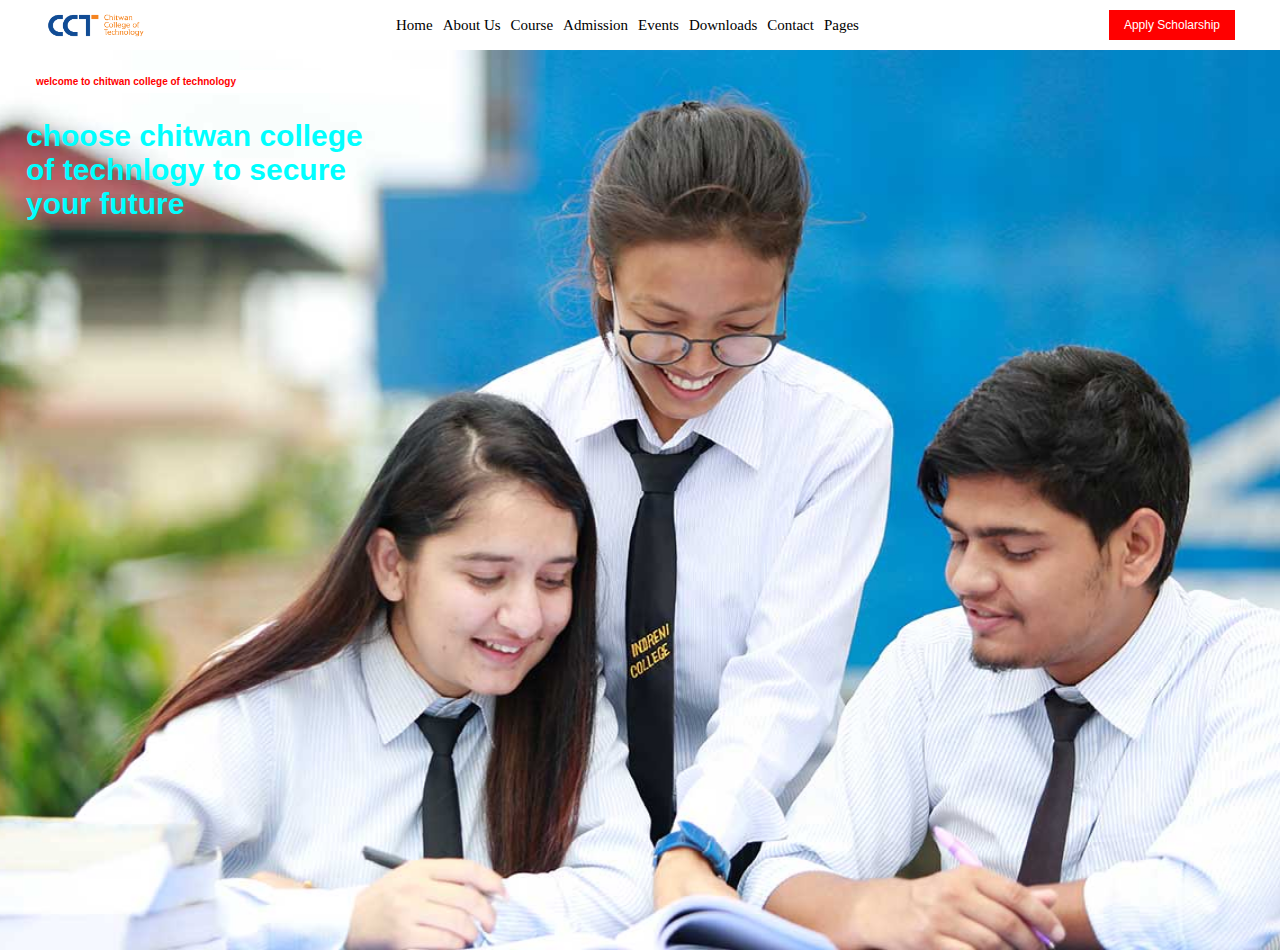
==== index.html @ cca30e0a "inti" ====
<!DOCTYPE html>
<html lang="en">

<head>
    <meta charset="UTF-8">
    <meta name="viewport" content="width=device-width, initial-scale=1.0">
    <title>chitwan college of technology</title>
    <link rel="stylesheet" href="style.css">
</head>

<body>


    <nav class="navbar">
        <div class=" site-logo">
            <img src="/logo.png" alt="" height="50px">

        </div>
        <ul>
            <li><a href="#">home</a></li>
            <li><a href="#">about us</a></li>
            <li><a href="#">course</a></li>
            <li><a href="#">admission</a></li>
            <li><a href="#">events</a></li>
            <li><a href="#">downloads</a></li>
            <li><a href="#">contact</a></li>
            <li><a href="#">pages</a></li>
        </ul>
        <button class="btn">Apply Scholarship</button>
    </nav>

    <section class="hero-section">
        <div class="content">
            <div class="text">
            <div class="text1"> <h1>welcome to chitwan college of technology</h1> </div> 
            <div class="text2"> <h2>choose chitwan college <br> of technlogy to secure <br> your future</h2>
            </div> 
    </section>
</body>

</html>
---- style.css ----
*{
    margin: 0;
    padding: 0;
    box-sizing: border-box;

}
.navbar{
    width: full;
    background-color: rgb(255, 255, 255);
    display: flex;
    justify-content: space-between;
    align-items: center;
    justify-items:center;
    padding: 0px 45px;
    box-shadow: 0 5px 10px rgb(red, green, blue)
    
}
.site-logo{
    height: 50px;
}
.navbar ul{
    overflow: none;
}
.navbar li{
    float: left;
    list-style: none;
}
.navbar ul li a{
    padding: 3px 5px;
    text-decoration: none;
    color: black;
    cursor: pointer;
    text-transform: capitalize;
    font-size: 15px;
}
.navbar ul li:hover a{
    color: red;
}


.btn{
    background-color: red;
    color: rgb(255, 255, 255);
    font-size: 12px;
    border: none;
    padding: 8px 15px;

}
.hero-section{
    height: 100vh;
    background-image:url('./homebanner.jpg');
    background-size: cover;
    background-repeat:no-repeat ;
    display: flex;
    background-position: center;
}
.button{
    background-color:white;
    color:red;
    font-size: 8px;
    border: none;
    padding: 8px 15px;
    position: absolute;

}
.image{
    height:400px;
    margin-left: auto;
    display: flex;
    padding: 18px 20px;
    position: absolute;
}
.text1{
    padding: 6px;
    margin-top: 20px;
    text-align: left;
    font-size: 5px;
    background-color: rgb(255, 255, 255);
    margin-left: 30px;
    color: red;
    }

.content{
    font-family: sans-serif;
    margin-top: 10 px;
    display: flex;
    margin-right: 20px;
    color: aquamarine;
    
}
.text2{
    padding: 6px;
    text-align: left;
    font-size: 20px;
    color: aqua;
    margin: 20px;



}
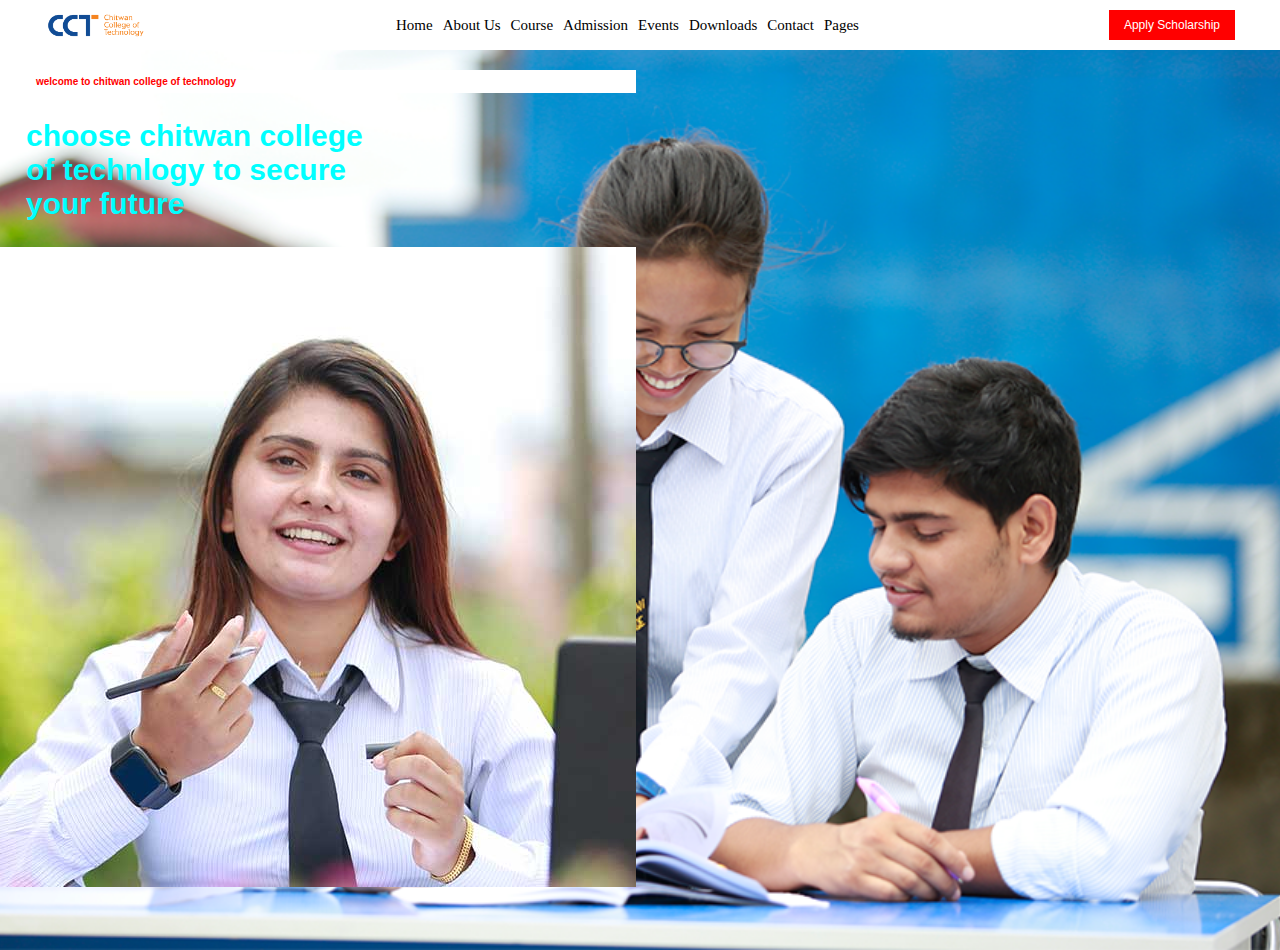
==== commit 0c9d1d1c: "some file added" ====
--- a/index.html
+++ b/index.html
@@ -35,6 +35,7 @@
             <div class="text1"> <h1>welcome to chitwan college of technology</h1> </div> 
             <div class="text2"> <h2>choose chitwan college <br> of technlogy to secure <br> your future</h2>
             </div> 
+            <img src="/asset 1.jpeg" alt="">
     </section>
 </body>
 
--- a/style.css
+++ b/style.css
@@ -48,14 +48,14 @@
 }
 .hero-section{
     height: 100vh;
-    background-image:url('./homebanner.jpg');
+    background-image:url('/New\ folder/asset 3.png');
     background-size: cover;
     background-repeat:no-repeat ;
     display: flex;
     background-position: center;
 }
 .button{
-    background-color:white;
+    background-color:white; 
     color:red;
     font-size: 8px;
     border: none;
@@ -94,7 +94,4 @@
     font-size: 20px;
     color: aqua;
     margin: 20px;
-
-
-
-}+}
